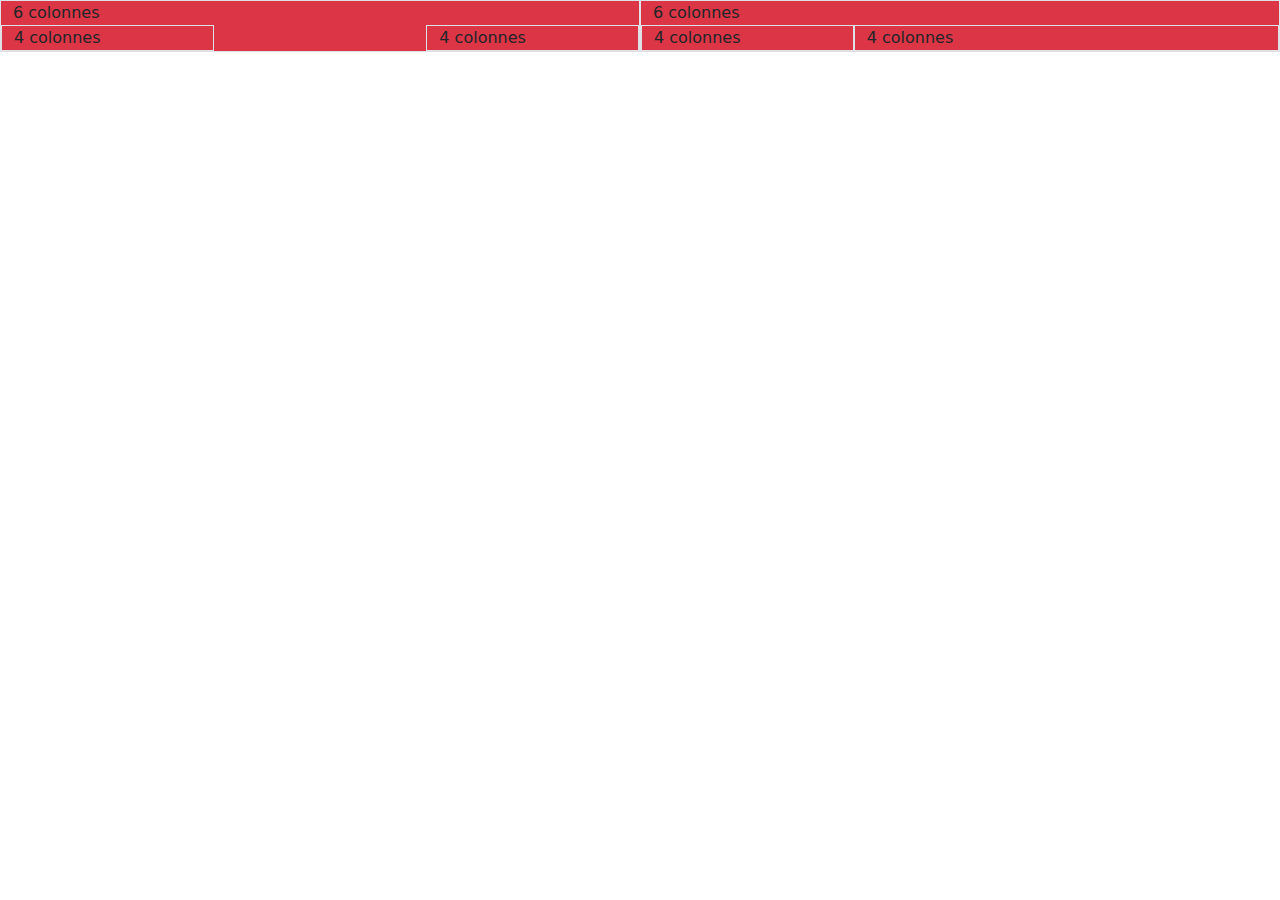
==== 4/index.html @ 9e0b9b0f "add exercice 4" ====
<!DOCTYPE html>
<html lang="en">
  <head>
    <meta charset="utf-8" />
    <meta name="viewport" content="width=device-width, initial-scale=1" />
    <title>Bootstrap demo</title>
    <link
      rel="stylesheet"
      href="https://cdn.jsdelivr.net/npm/bootstrap@5.3.2/dist/css/bootstrap.min.css"
    />
    <link rel="stylesheet" href="styles.css" />
  </head>
  <body>
    <div class="container-fluid bg-danger">
      <div class="row">
        <div class="col-6 border">
          6 colonnes
          <div class="row justify-content-between">
            <div class="col-4 border">4 colonnes</div>
            <div class="col-4 border">4 colonnes</div>
          </div>
        </div>
        <div class="col-6 border">
          6 colonnes
          <div class="row justify-content-between">
            <div class="col-4 border">4 colonnes</div>
            <div class="col-8 border">4 colonnes</div>
          </div>
        </div>
      </div>
    </div>

    <script src="https://ajax.googleapis.com/ajax/libs/jquery/3.7.1/jquery.min.js"></script>
    <script>
      scr =
        "https://cdn.jsdelivr.net/npm/bootstrap@5.3.2/dist/js/bootstrap.bundle.min.js";
    </script>
  </body>
</html>
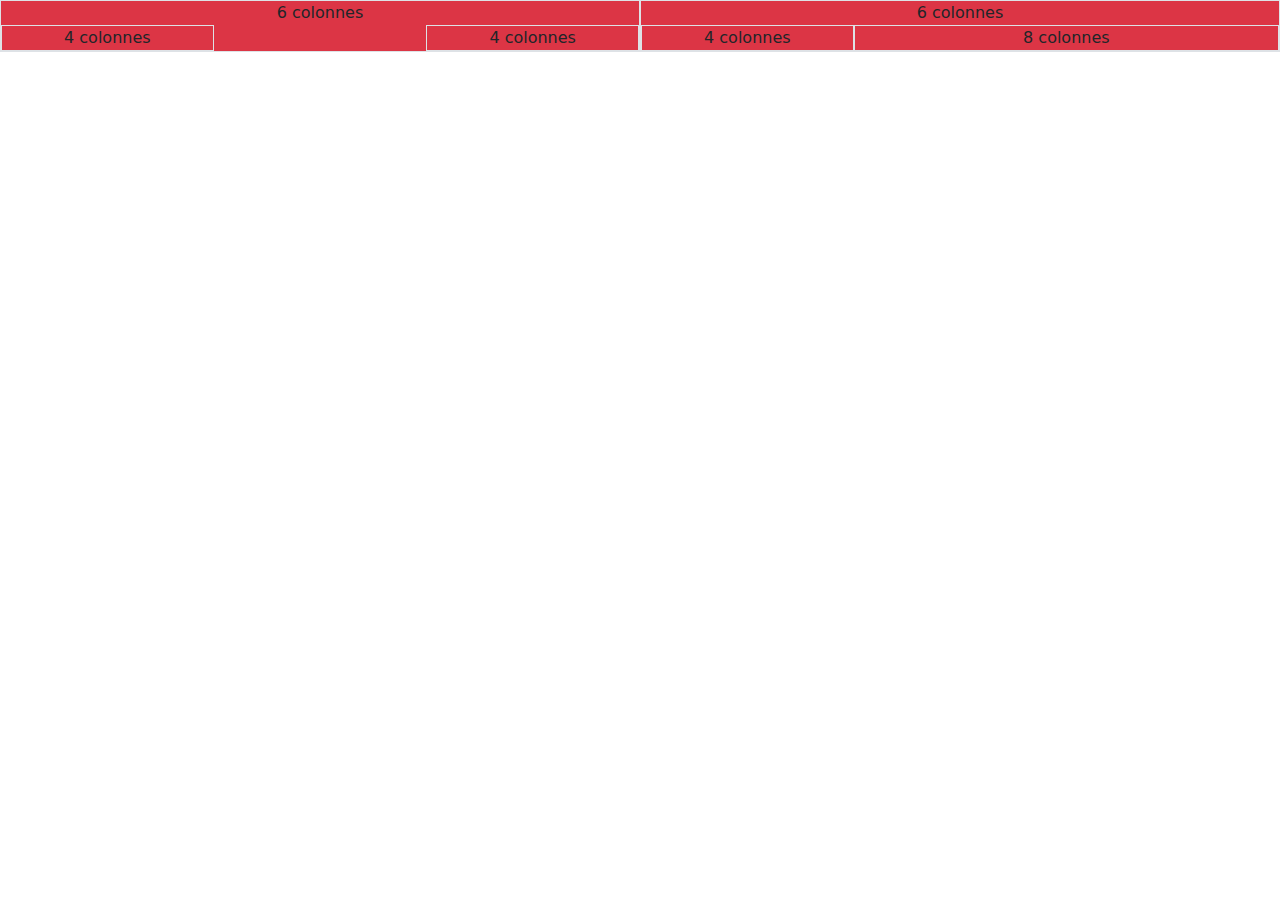
==== commit ec16835d: "modif html" ====
--- a/4/index.html
+++ b/4/index.html
@@ -11,7 +11,7 @@
     <link rel="stylesheet" href="styles.css" />
   </head>
   <body>
-    <div class="container-fluid bg-danger">
+    <div class="container-fluid text-center bg-danger">
       <div class="row">
         <div class="col-6 border">
           6 colonnes
@@ -24,7 +24,7 @@
           6 colonnes
           <div class="row justify-content-between">
             <div class="col-4 border">4 colonnes</div>
-            <div class="col-8 border">4 colonnes</div>
+            <div class="col-8 border">8 colonnes</div>
           </div>
         </div>
       </div>
